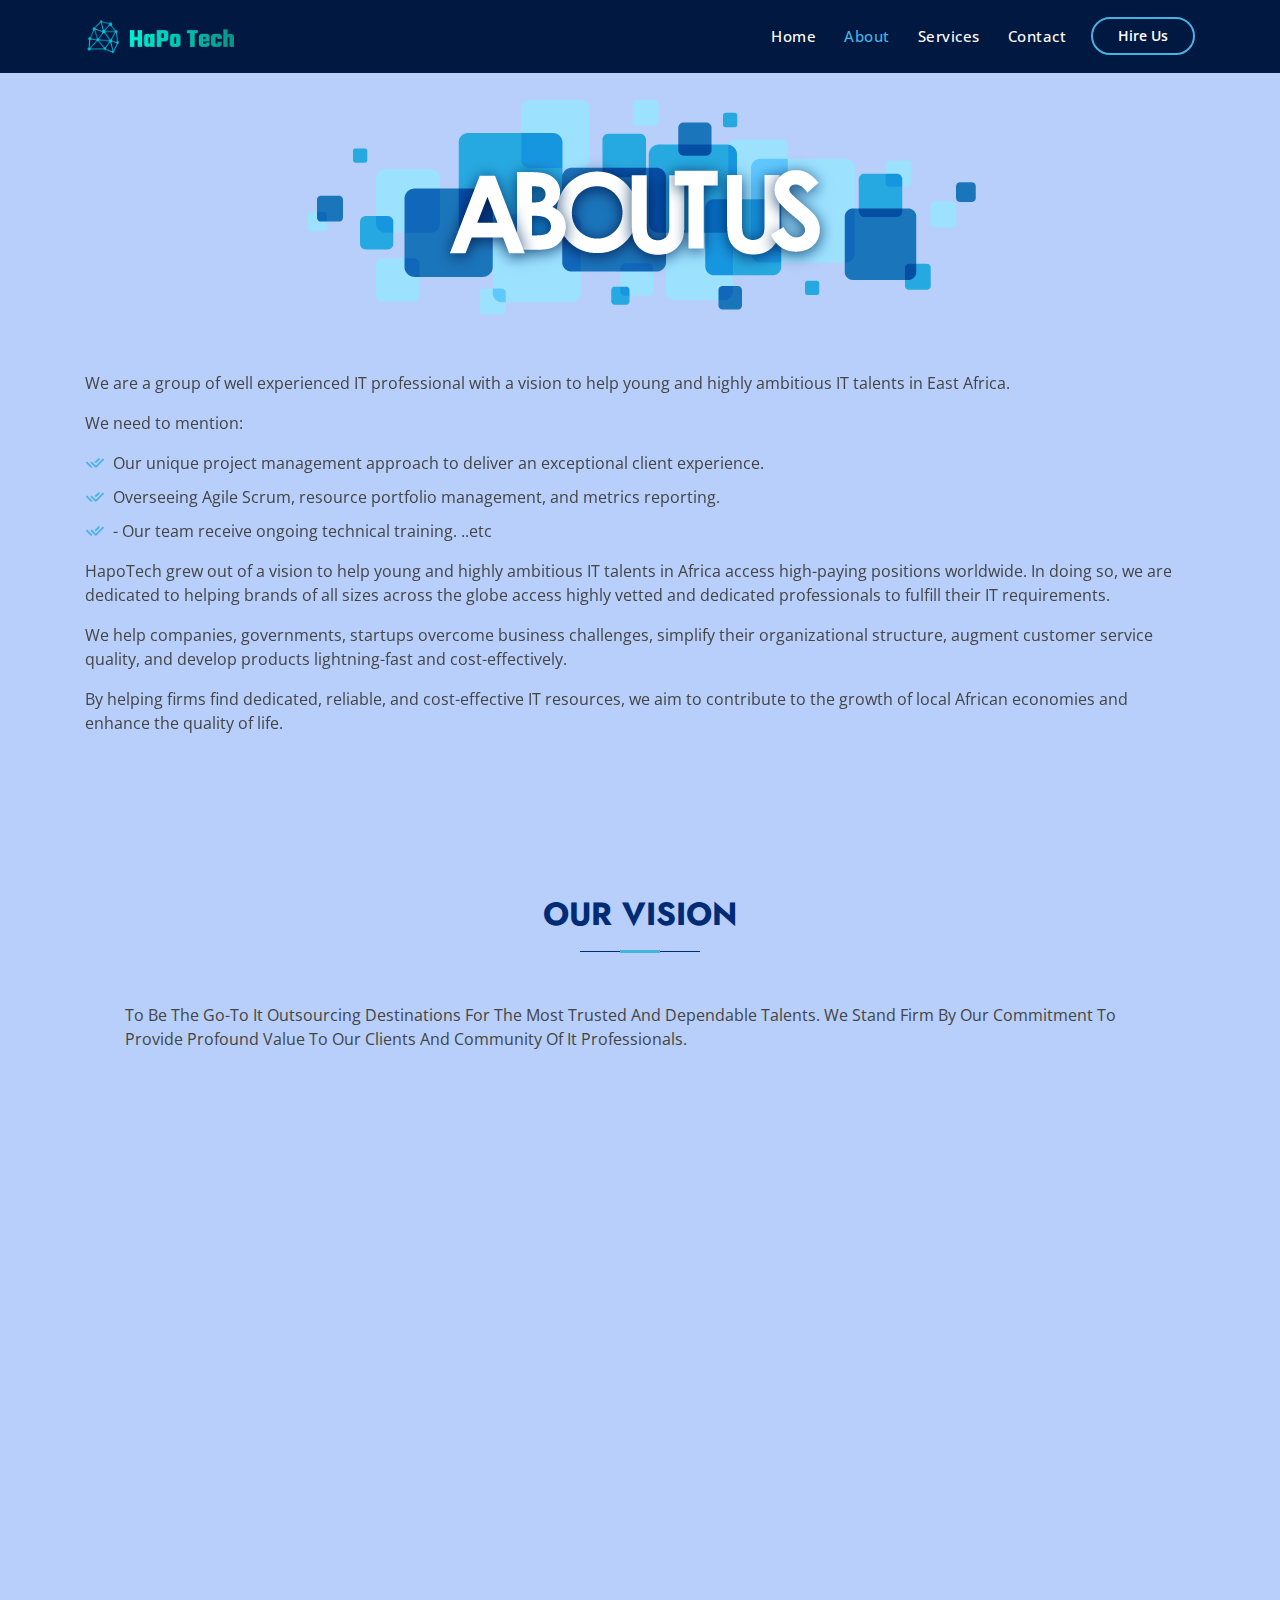
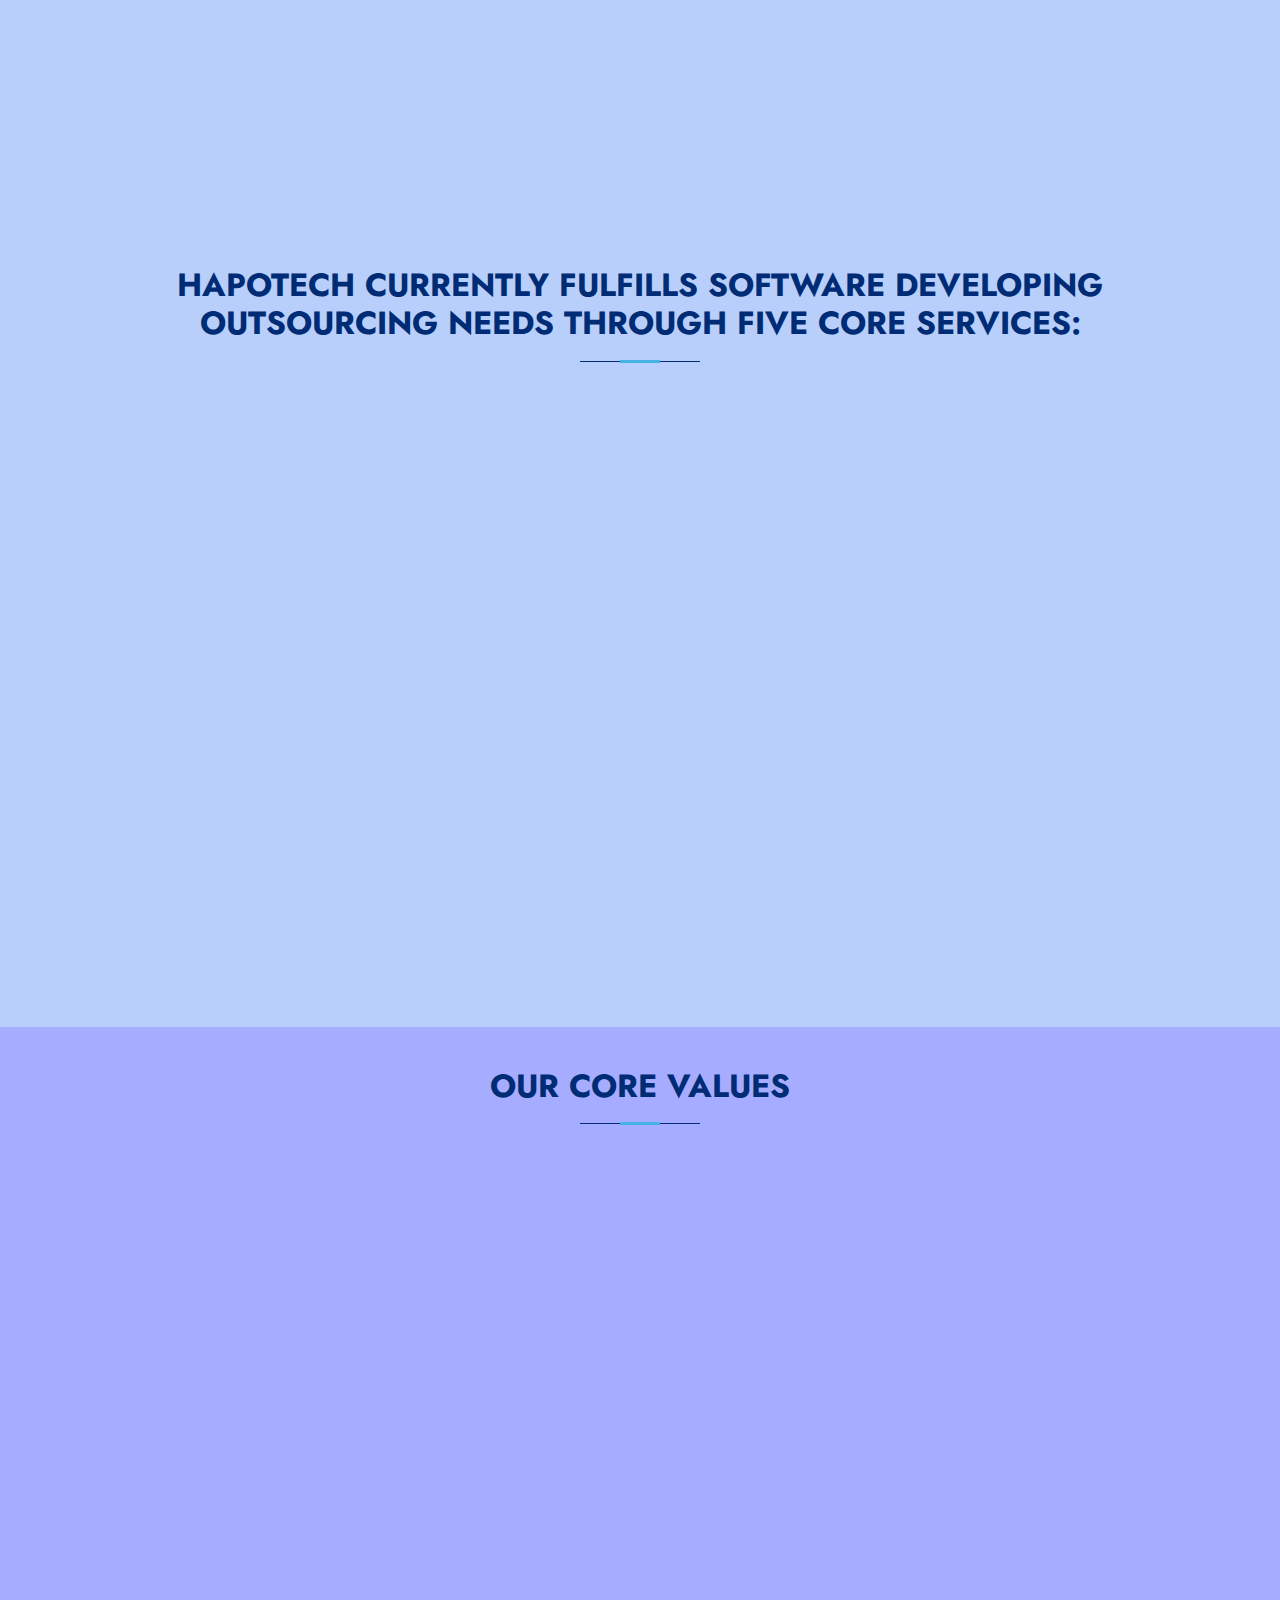
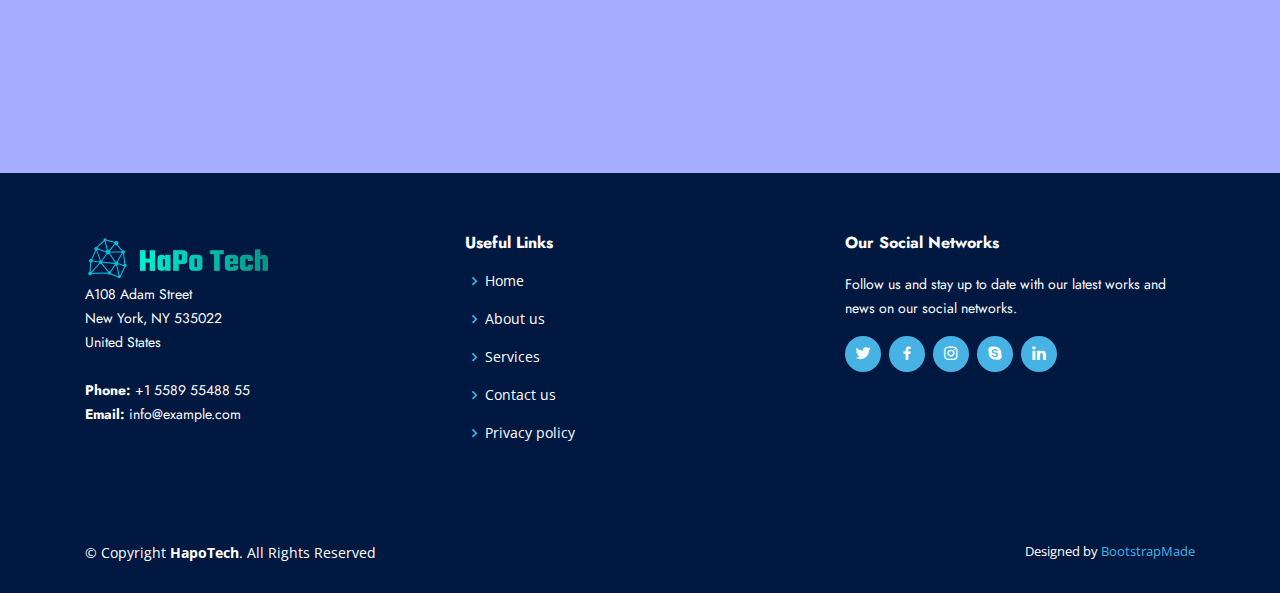
==== about.html @ 54b87649 "Template updated with content" ====
<!DOCTYPE html>
<html lang="en">
  <head>
    <meta charset="utf-8" />
    <meta content="width=device-width, initial-scale=1.0" name="viewport" />

    <title>HapoTech - Index</title>
    <meta content="" name="description" />
    <meta content="" name="keywords" />

    <!-- Favicons -->
    <link href="assets/img/logoPic.png" rel="icon" />
    <link href="assets/img/loder-logo.png" rel="apple-touch-icon" />

    <!-- Google Fonts -->
    <link
      href="https://fonts.googleapis.com/css?family=Open+Sans:300,300i,400,400i,600,600i,700,700i|Jost:300,300i,400,400i,500,500i,600,600i,700,700i|Poppins:300,300i,400,400i,500,500i,600,600i,700,700i"
      rel="stylesheet"
    />

    <!-- Vendor CSS Files -->
    <link
      href="assets/vendor/bootstrap/css/bootstrap.min.css"
      rel="stylesheet"
    />
    <link href="assets/vendor/icofont/icofont.min.css" rel="stylesheet" />
    <link href="assets/vendor/boxicons/css/boxicons.min.css" rel="stylesheet" />
    <link href="assets/vendor/remixicon/remixicon.css" rel="stylesheet" />
    <link href="assets/vendor/venobox/venobox.css" rel="stylesheet" />
    <link
      href="assets/vendor/owl.carousel/assets/owl.carousel.min.css"
      rel="stylesheet"
    />
    <link href="assets/vendor/aos/aos.css" rel="stylesheet" />

    <!-- Template Main CSS File -->
    <link href="assets/css/style.css" rel="stylesheet" />

    <!-- =======================================================
  * Template Name: HapoTech - v2.3.0
  * Template URL: https://bootstrapmade.com/arsha-free-bootstrap-html-template-corporate/
  * Author: BootstrapMade.com
  * License: https://bootstrapmade.com/license/
  ======================================================== -->
  </head>

  <body>
    <!-- ======= Header ======= -->
    <header id="header" class="fixed-top">
      <div class="container d-flex align-items-center">
        <h1 class="logo mr-auto">
          <a href="index.html"></a>
          <img src="assets/img/logo.png" class="img-fluid animated" alt="" />
        </h1>
        <!-- Uncomment below if you prefer to use an image logo -->
        <!-- <a href="index.html" class="logo mr-auto"><img src="assets/img/logo.png" alt="" class="img-fluid"></a>-->

        <nav class="nav-menu d-none d-lg-block">
          <ul>
            <li><a href="index.html">Home</a></li>
            <li class="active"><a href="about.html">About</a></li>
            <li><a href="services.html">Services</a></li>
            <li><a href="contact.html">Contact</a></li>
          </ul>
        </nav>
        <!-- .nav-menu -->

        <a href="hire-form.html" class="get-started-btn scrollto">Hire Us</a>
      </div>
    </header>
    <!-- End Header -->

    <main id="main">
      <section id="about" class="about">
        <div class="container" data-aos="fade-up">
          <div class="section-title">
            <img src="assets/img/about-us.png" class="img-fluid" alt="" />
          </div>

          <div class="row content">
            <div class="col-lg-12">
              <p>
                We are a group of well experienced IT professional with a vision
                to help young and highly ambitious IT talents in East Africa.
              </p>
              <p>We need to mention:</p>
              <ul>
                <li>
                  <i class="ri-check-double-line"></i> Our unique project
                  management approach to deliver an exceptional client
                  experience.
                </li>
                <li>
                  <i class="ri-check-double-line"></i>Overseeing Agile Scrum,
                  resource portfolio management, and metrics reporting.
                </li>
                <li>
                  <i class="ri-check-double-line"></i>- Our team receive ongoing
                  technical training. ..etc
                </li>
              </ul>
              <p>
                HapoTech grew out of a vision to help young and highly ambitious
                IT talents in Africa access high-paying positions worldwide. In
                doing so, we are dedicated to helping brands of all sizes across
                the globe access highly vetted and dedicated professionals to
                fulfill their IT requirements.
              </p>
              <p>
                We help companies, governments, startups overcome business
                challenges, simplify their organizational structure, augment
                customer service quality, and develop products lightning-fast
                and cost-effectively.
              </p>
              <p>
                By helping firms find dedicated, reliable, and cost-effective IT
                resources, we aim to contribute to the growth of local African
                economies and enhance the quality of life.
              </p>
            </div>
          </div>
        </div>
      </section>

      <!-- ======= About Us Section ======= -->
      <section id="about" class="about">
        <div class="container">
          <div class="row no-gutters">
            <div
              class="col-lg-12 d-flex flex-column justify-content-center about-content"
            >
              <div class="section-title">
                <h2>Our Vision</h2>
              </div>
              <p>
                  To Be The Go-To It Outsourcing Destinations For The Most
                  Trusted And Dependable Talents. We Stand Firm By Our
                  Commitment To Provide Profound Value To Our Clients And
                  Community Of It Professionals.
                </p>
            </div>
          </div>
        </div>
      </section>
      <!-- End About Us Section -->
      <!-- ======= Mission Section ======= -->
      <section id="skills" class="skills">
        <div class="container" data-aos="fade-up">
             <div class="section-title">
                <h2>Our Mission</h2>
              </div>
          <div class="row">
            <div
              class="col-lg-6 d-flex align-items-center"
              data-aos="fade-right"
              data-aos-delay="100"
            >
              <img src="assets/img/mission.jpg" class="img-fluid" alt="" />
            </div>
            <div
              class="col-lg-6 pt-4 pt-lg-0 content"
              data-aos="fade-left"
              data-aos-delay="100"
            >
              <div class="skills-content">
                <div class="container">
                  <div class="row text-center">
                    <p style="padding-top: 120px">
                Our Mission Is To Accelerate Empowerment And Contribute To Local
                Job Creation, Education And Economic Growth By Bridging The Gap
                Between Premier Tech Talents And Reputable Brands
              </p>
                    </div>
                  </div>
                </div>
              </div>
            </div>
          </div>
        </div>
      </section>
      <!-- End Mission Section -->
      <!-- End About Us Section -->
      <!-- =======Core Services Section ======= -->
      <section id="services" class="services">
        <div class="container">
          <div class="section-title">
            <h2>
              HapoTech currently fulfills software developing outsourcing needs
              through five core services:
            </h2>
          </div>

          <div class="row d-flex justify-content-center">
            <div class="col-lg-4 col-md-6 icon-box" data-aos="fade-up">
              <div class="icon"><i class="icofont-computer"></i></div>
              <h4 class="title text-center">
                Hire on-site or remote talents for daily or monthly fees.
              </h4>
            </div>
            <div
              class="col-lg-4 col-md-6 icon-box"
              data-aos="fade-up"
              data-aos-delay="100"
            >
              <div class="icon"><i class="icofont-chart-bar-graph"></i></div>
              <h4 class="title text-center">
                Permanent hires available at a one-time fee.
              </h4>
            </div>
            <div
              class="col-lg-4 col-md-6 icon-box"
              data-aos="fade-up"
              data-aos-delay="200"
            >
              <div class="icon"><i class="icofont-earth"></i></div>
              <h4 class="title text-center">
                Access to software teams & talents on-demand for a timeline or
                specific project at a fixed fee.
              </h4>
            </div>
            <div
              class="col-lg-4 col-md-6 icon-box"
              data-aos="fade-up"
              data-aos-delay="300"
            >
              <div class="icon"><i class="icofont-image"></i></div>
              <h4 class="title text-center">
                Expert training from top-notch instructors in cutting-edge
                technologies tailored to unique business needs.
              </h4>
            </div>
            <div
              class="col-lg-4 col-md-6 icon-box"
              data-aos="fade-up"
              data-aos-delay="400"
            >
              <div class="icon"><i class="icofont-settings"></i></div>
              <h4 class="title text-center">
                On-demand training in cutting edge technologies tailored to help
                young talents access high-paying job positions.
              </h4>
            </div>
          </div>
        </div>
      </section>
      <!-- End Core Services Section -->
      <!-- ======= Core Values Section ======= -->
      <section class="about-lists">
        <div class="container">
          <div class="section-title">
            <h2>Our Core Values</h2>
          </div>
          <div class="row no-gutters">
            <div class="col-lg-6 col-md-6 content-item" data-aos="fade-up">
              <span>01</span>
              <h4>Transparency</h4>
              <p>
                It is deeply rooted in our DNA to maintain complete visibility
                in all that we do. Our ability to transform challenges into
                breathtaking experiences and opportunities rests on this single
                tenet. We believe that by being transparent, we lead a more
                empowered team and achieve remarkable results.
              </p>
            </div>

            <div
              class="col-lg-6 col-md-6 content-item"
              data-aos="fade-up"
              data-aos-delay="100"
            >
              <span>02</span>
              <h4>Impact</h4>
              <p>
                We have a collective team to contribute to the growth of local
                African economies. We believe that by taking the initiative,
                breaking boundaries, and delivering immense value, we make a
                difference.
              </p>
            </div>

            <div
              class="col-lg-6 col-md-6 content-item"
              data-aos="fade-up"
              data-aos-delay="200"
            >
              <span>03</span>
              <h4>Customer Focus</h4>
              <p>
                We are obsessed with getting it right the first time. That’s why
                we are thorough and rigorous when delivering the best talents to
                solve complex problems.
              </p>
            </div>

            <div
              class="col-lg-6 col-md-6 content-item"
              data-aos="fade-up"
              data-aos-delay="300"
            >
              <span>04</span>
              <h4>Integrity</h4>
              <p>
                We take ownership of bringing our best selves to work every day.
                We don’t believe in taking shortcuts. Our passion, expertise,
                and experience drive us to succeed and deliver the best results.
              </p>
            </div>
          </div>
        </div>
      </section>
      <!-- End Core Values Section -->
    </main>
    <!-- End #main -->

    <!-- ======= Footer ======= -->
    <footer id="footer">
      <div class="footer-top">
        <div class="container">
          <div class="row">
            <div class="col-lg-4 col-md-6 footer-contact">
              <img
                src="assets/img/logo2_footer.png"
                class="img-fluid animated"
                alt=""
              />
              <p>
                A108 Adam Street <br />
                New York, NY 535022<br />
                United States <br /><br />
                <strong>Phone:</strong> +1 5589 55488 55<br />
                <strong>Email:</strong> info@example.com<br />
              </p>
            </div>

            <div class="col-lg-4 col-md-6 footer-links">
              <h4>Useful Links</h4>
              <ul>
                <li><i class="bx bx-chevron-right"></i> <a href="index.html">Home</a></li>
              <li><i class="bx bx-chevron-right"></i> <a href="about.html">About us</a></li>
              <li><i class="bx bx-chevron-right"></i> <a href="services.html">Services</a></li>
              <li><i class="bx bx-chevron-right"></i> <a href="contact.html">Contact us</a></li>
              <li><i class="bx bx-chevron-right"></i> <a href="#">Privacy policy</a></li>
              </ul>
            </div>

            <div class="col-lg-4 col-md-6 footer-links">
              <h4>Our Social Networks</h4>
              <p>
                Follow us and stay up to date with our latest works and news on
                our social networks.
              </p>
              <div class="social-links mt-3">
                <a href="#" class="twitter"><i class="bx bxl-twitter"></i></a>
                <a href="#" class="facebook"><i class="bx bxl-facebook"></i></a>
                <a href="#" class="instagram"
                  ><i class="bx bxl-instagram"></i
                ></a>
                <a href="#" class="google-plus"><i class="bx bxl-skype"></i></a>
                <a href="#" class="linkedin"><i class="bx bxl-linkedin"></i></a>
              </div>
            </div>
          </div>
        </div>
      </div>

      <div class="container footer-bottom clearfix">
        <div class="copyright">
          &copy; Copyright <strong><span>HapoTech</span></strong
          >. All Rights Reserved
        </div>
        <div class="credits">
          <!-- All the links in the footer should remain intact. -->
          <!-- You can delete the links only if you purchased the pro version. -->
          <!-- Licensing information: https://bootstrapmade.com/license/ -->
          <!-- Purchase the pro version with working PHP/AJAX contact form: https://bootstrapmade.com/arsha-free-bootstrap-html-template-corporate/ -->
          Designed by <a href="https://bootstrapmade.com/">BootstrapMade</a>
        </div>
      </div>
    </footer>
    <!-- End Footer -->
    <a href="#" class="back-to-top"><i class="ri-arrow-up-line"></i></a>
    <div id="preloader"></div>

    <!-- Vendor JS Files -->
    <script src="assets/vendor/jquery/jquery.min.js"></script>
    <script src="assets/vendor/bootstrap/js/bootstrap.bundle.min.js"></script>
    <script src="assets/vendor/jquery.easing/jquery.easing.min.js"></script>
    <script src="assets/vendor/php-email-form/validate.js"></script>
    <script src="assets/vendor/waypoints/jquery.waypoints.min.js"></script>
    <script src="assets/vendor/isotope-layout/isotope.pkgd.min.js"></script>
    <script src="assets/vendor/venobox/venobox.min.js"></script>
    <script src="assets/vendor/owl.carousel/owl.carousel.min.js"></script>
    <script src="assets/vendor/aos/aos.js"></script>

    <!-- Template Main JS File -->
    <script src="assets/js/main.js"></script>
  </body>
</html>
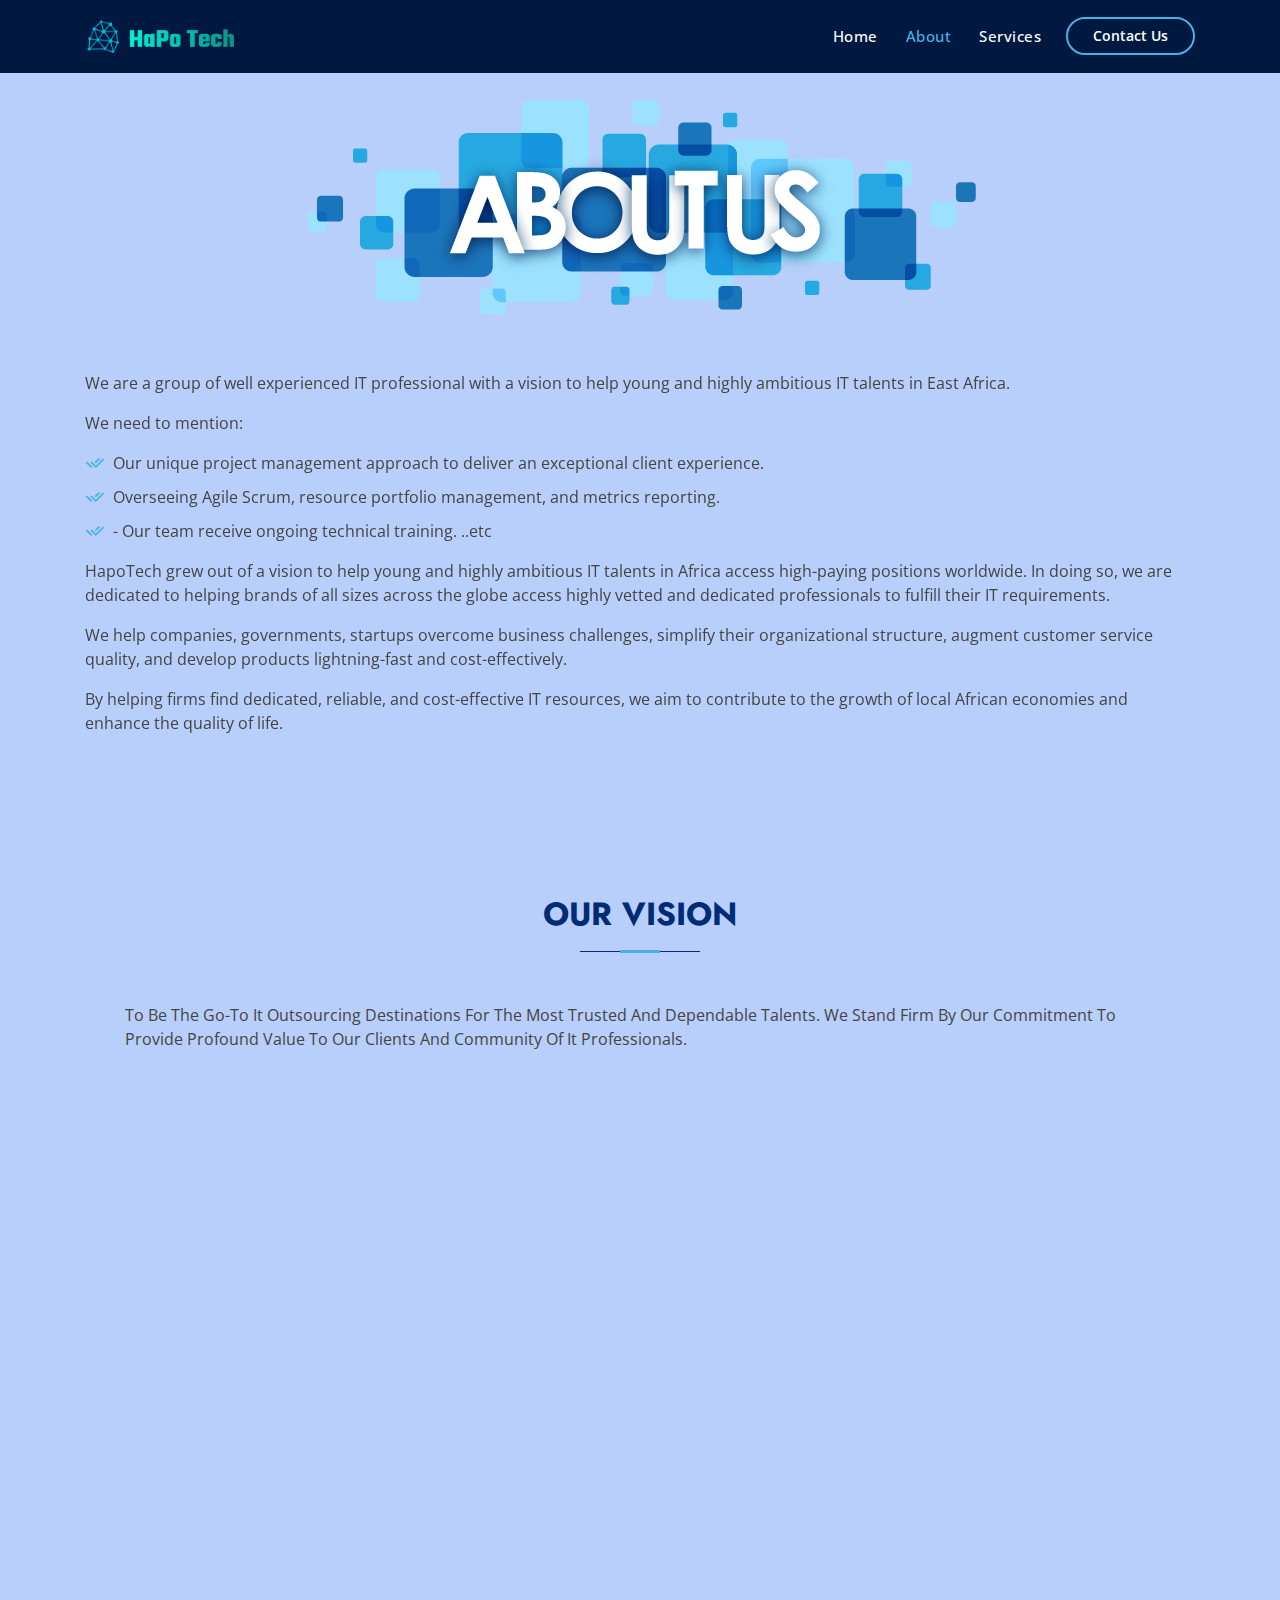
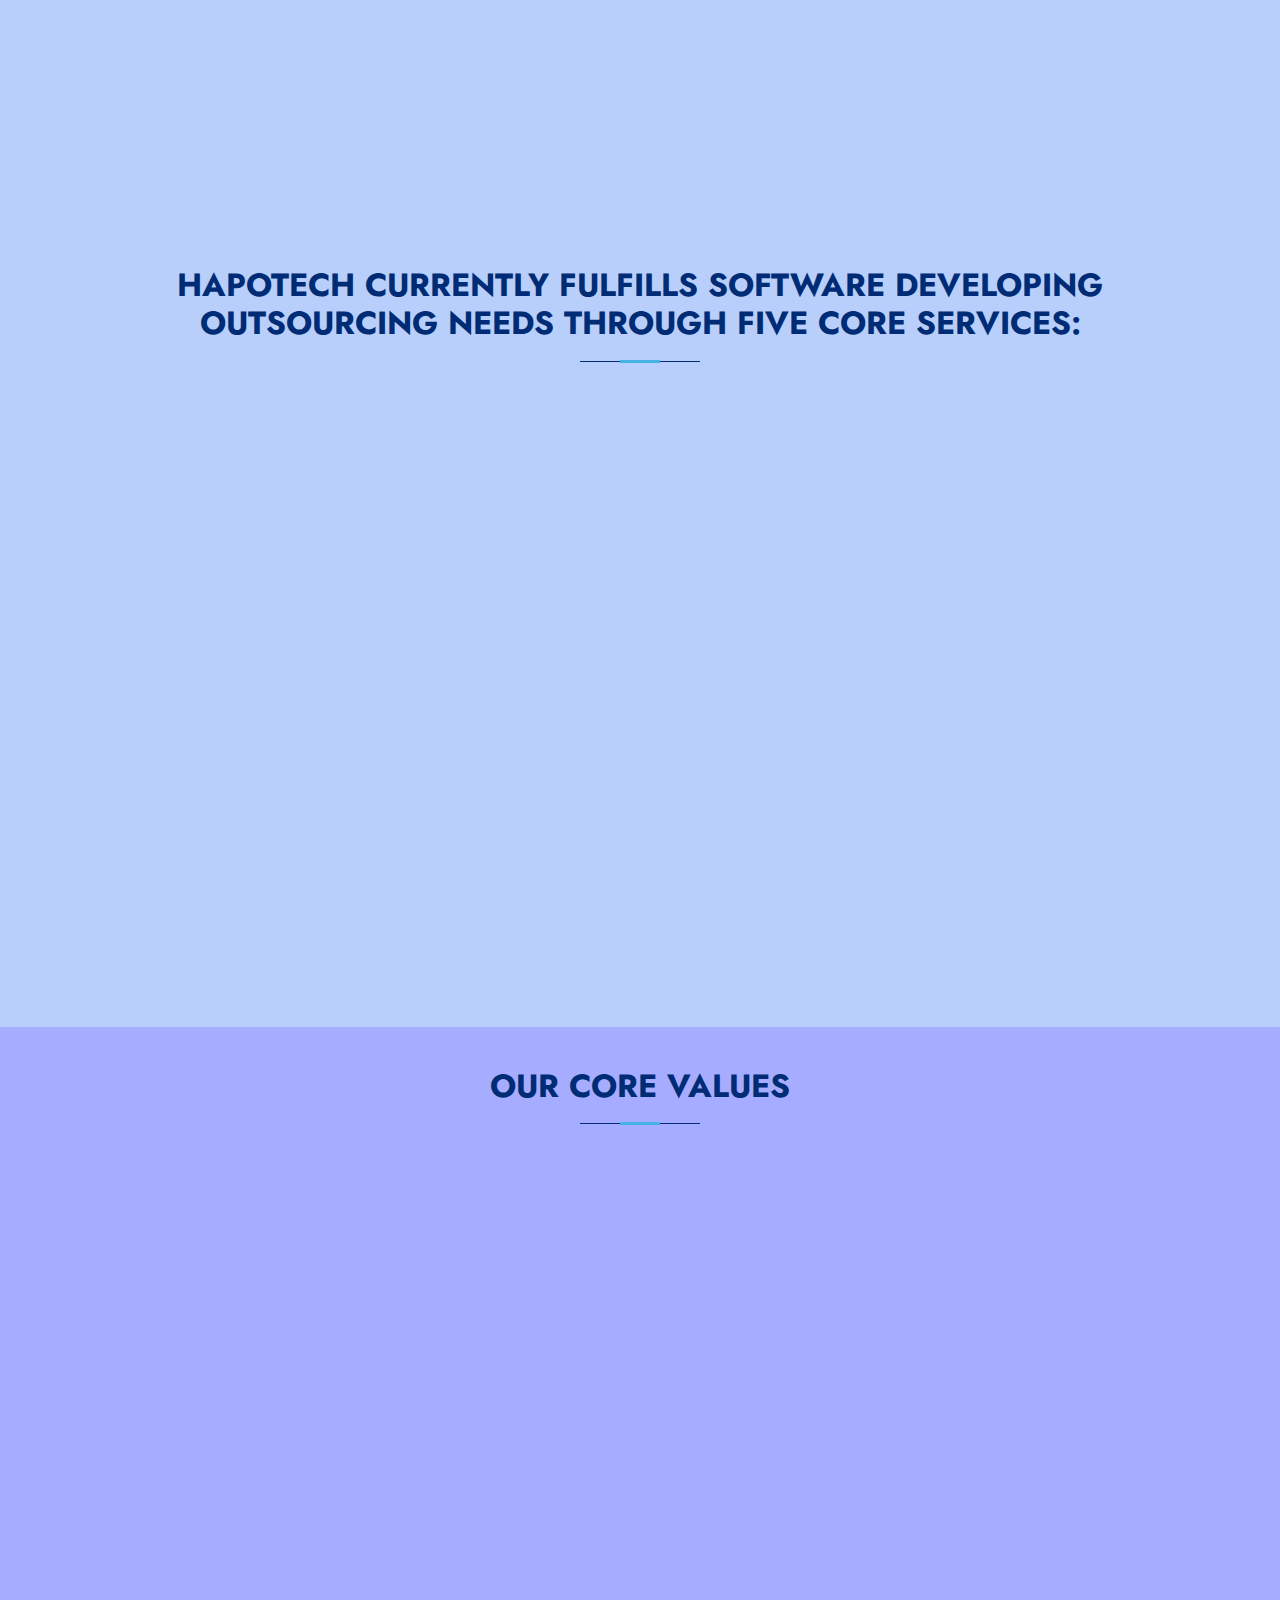
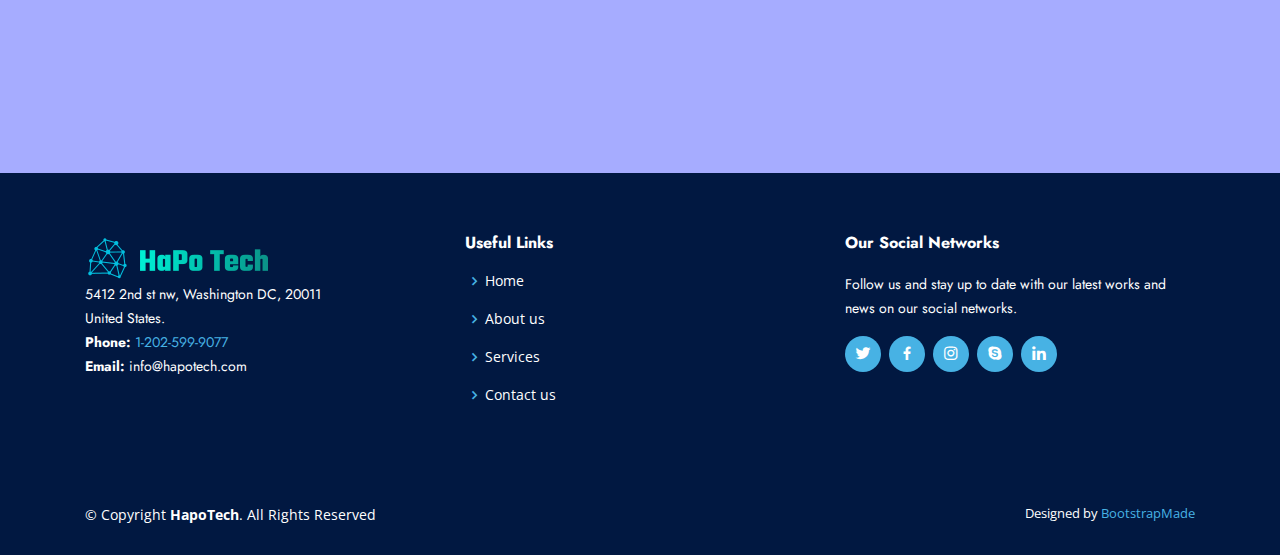
==== commit 002162ed: "quick fixes" ====
--- a/about.html
+++ b/about.html
@@ -60,15 +60,14 @@
             <li><a href="index.html">Home</a></li>
             <li class="active"><a href="about.html">About</a></li>
             <li><a href="services.html">Services</a></li>
-            <li><a href="contact.html">Contact</a></li>
           </ul>
         </nav>
         <!-- .nav-menu -->
-
-        <a href="hire-form.html" class="get-started-btn scrollto">Hire Us</a>
+        <a class="get-started-btn scrollto" href="contact.html">Contact Us</a>
       </div>
     </header>
     <!-- End Header -->
+
 
     <main id="main">
       <section id="about" class="about">
@@ -324,22 +323,33 @@
                 alt=""
               />
               <p>
-                A108 Adam Street <br />
-                New York, NY 535022<br />
-                United States <br /><br />
-                <strong>Phone:</strong> +1 5589 55488 55<br />
-                <strong>Email:</strong> info@example.com<br />
+                5412 2nd st nw, Washington DC, 20011<br />
+                United States. <br />
+                <strong>Phone:</strong> <a href="tel:1-202-599-9077">1-202-599-9077</a><br />
+                <strong>Email:</strong> info@hapotech.com<br />
               </p>
             </div>
 
             <div class="col-lg-4 col-md-6 footer-links">
               <h4>Useful Links</h4>
               <ul>
-                <li><i class="bx bx-chevron-right"></i> <a href="index.html">Home</a></li>
-              <li><i class="bx bx-chevron-right"></i> <a href="about.html">About us</a></li>
-              <li><i class="bx bx-chevron-right"></i> <a href="services.html">Services</a></li>
-              <li><i class="bx bx-chevron-right"></i> <a href="contact.html">Contact us</a></li>
-              <li><i class="bx bx-chevron-right"></i> <a href="#">Privacy policy</a></li>
+                <li>
+                  <i class="bx bx-chevron-right"></i>
+                  <a href="index.html">Home</a>
+                </li>
+                <li>
+                  <i class="bx bx-chevron-right"></i>
+                  <a href="about.html">About us</a>
+                </li>
+                <li>
+                  <i class="bx bx-chevron-right"></i>
+                  <a href="services.html">Services</a>
+                </li>
+                <li>
+                  <i class="bx bx-chevron-right"></i>
+                  <a href="contact.html">Contact us</a>
+                </li>
+               
               </ul>
             </div>
 
